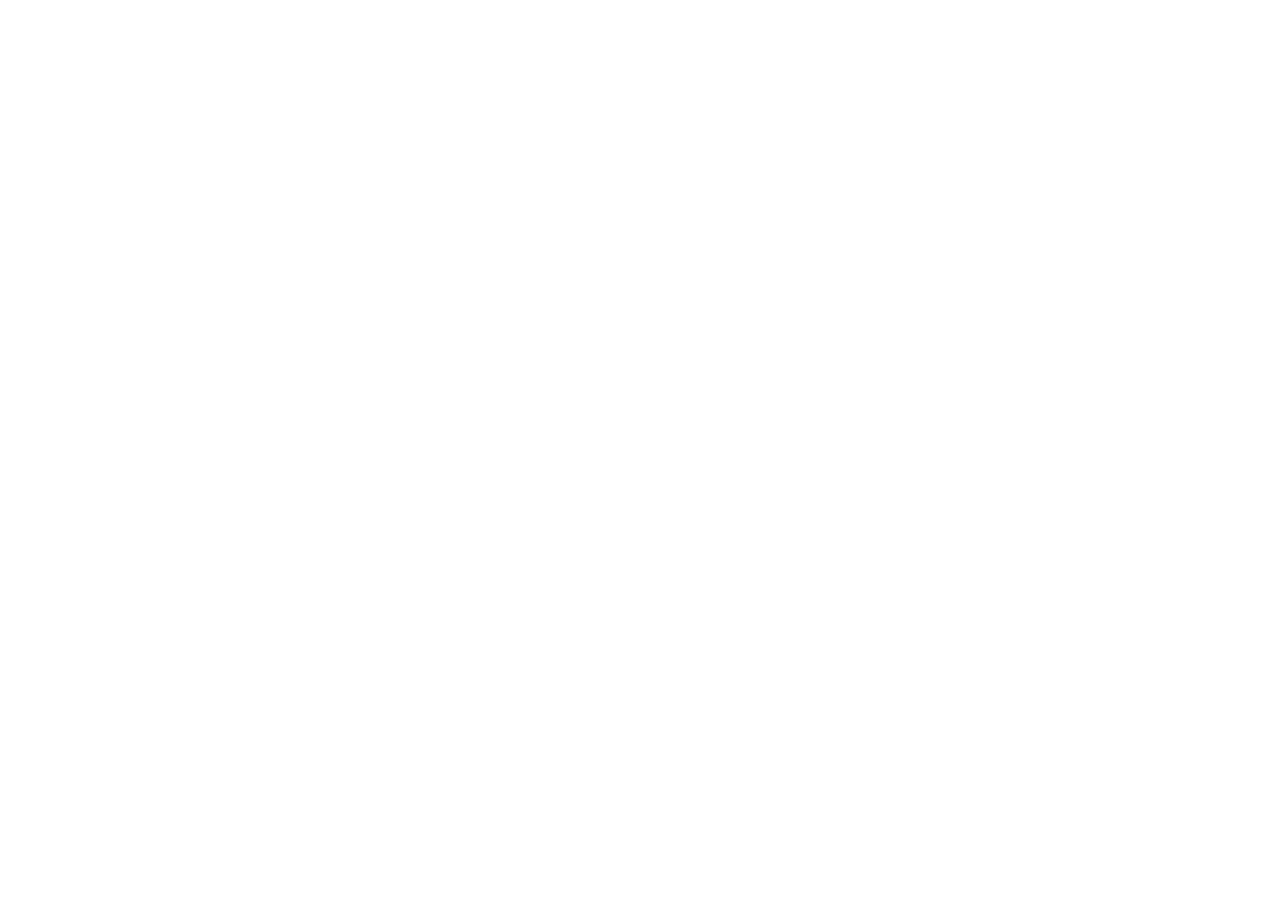
==== index.html @ a3438fd4 "Initial version" ====
<!DOCTYPE html>
<html lang="en">
<head>
    <meta charset="utf-8">
    <title>Terrain/Heightmap generation</title>

    <link rel="stylesheet" href="style/styles.css">

    <script async src="https://unpkg.com/es-module-shims@1.6.3/dist/es-module-shims.js"></script>

    <script type="importmap">
        {
            "imports": {
                "three": "https://unpkg.com/three@v0.155.0/build/three.module.js",
                "three/addons/": "https://unpkg.com/three@v0.155.0/examples/jsm/"
            }
        }
    </script>
    <!--<script id="vertexShader" src="shader/single-heightmap-vertex.glsl" type="text/plain"></script>
    <script id="fragmentShader" src="shader/single-heightmap-fragment.glsl" type="text/plain"></script>-->
    <script src="https://unpkg.com/mathjs@11.9.1/lib/browser/math.js"></script>

</head>
<body>
<canvas id="webGlCanvas"></canvas>
<script type="module" src="js/spectral-synthesis.js"></script>
</body>
</html>
---- style/styles.css ----
#webGlCanvas {
    width: 100%;
    height: 100%;
    margin: 0;
    padding: 0;
    display: block;
}

html, body {
    margin: 0;
    padding: 0;
    height: 100%;
    min-height: 100%;
}
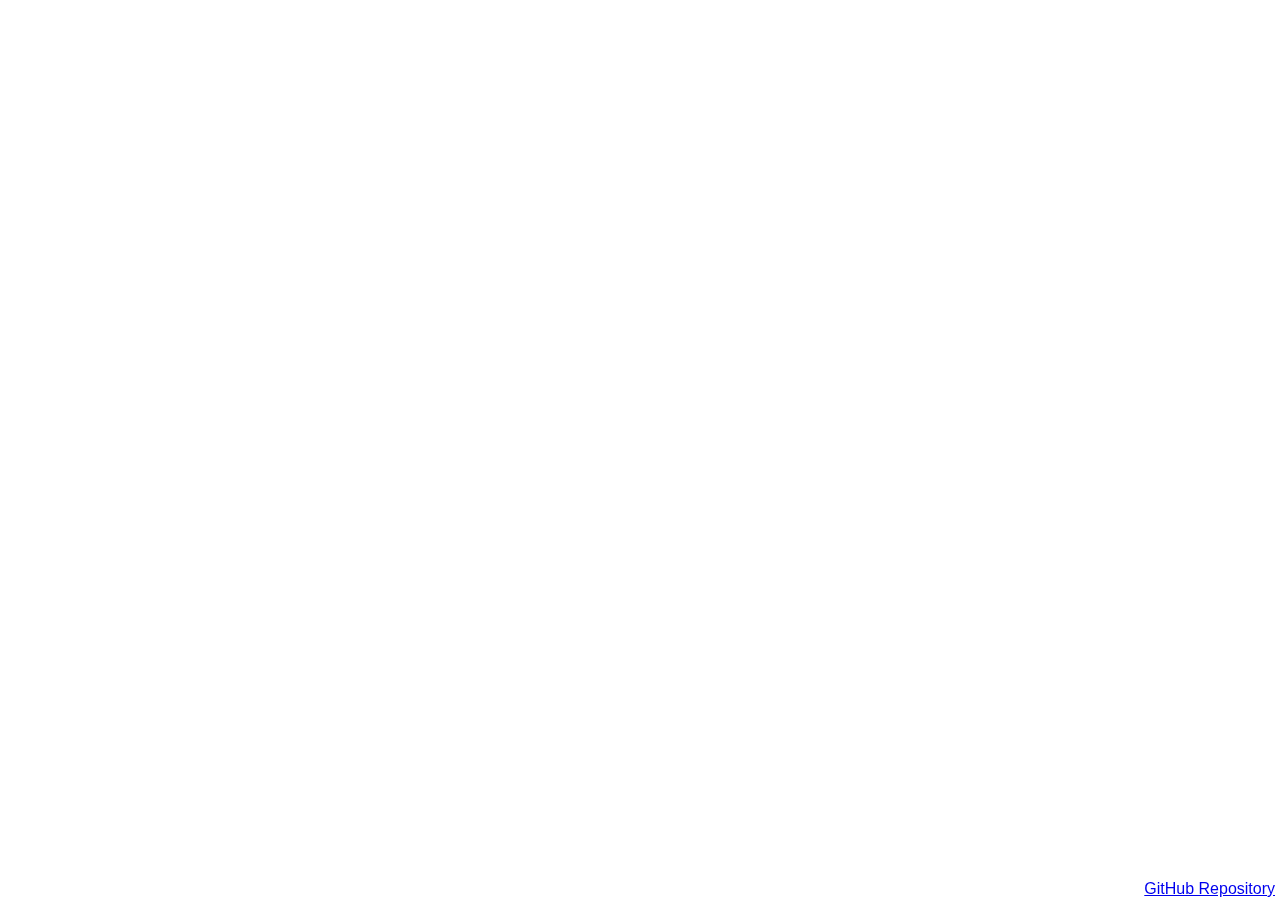
==== commit e57e1c5c: "Add repository to index.html" ====
--- a/index.html
+++ b/index.html
@@ -2,7 +2,7 @@
 <html lang="en">
 <head>
     <meta charset="utf-8">
-    <title>Terrain/Heightmap generation</title>
+    <title>Heightmap generation</title>
 
     <link rel="stylesheet" href="style/styles.css">
 
@@ -16,13 +16,22 @@
             }
         }
     </script>
-    <!--<script id="vertexShader" src="shader/single-heightmap-vertex.glsl" type="text/plain"></script>
-    <script id="fragmentShader" src="shader/single-heightmap-fragment.glsl" type="text/plain"></script>-->
     <script src="https://unpkg.com/mathjs@11.9.1/lib/browser/math.js"></script>
-
+    <style>
+        #repoLinkContainer {
+            position: fixed;
+            right: 0;
+            z-index: 1002;
+            bottom: 0;
+            background-color: rgba(255, 255, 255, 0.5);
+            font-family: sans-serif;
+            padding: 2px 5px;
+        }
+    </style>
 </head>
 <body>
 <canvas id="webGlCanvas"></canvas>
 <script type="module" src="js/spectral-synthesis.js"></script>
+<div id="repoLinkContainer"><a href="https://github.com/pkomon-tgm/heightmap-gen">GitHub Repository</a></div>
 </body>
 </html>
